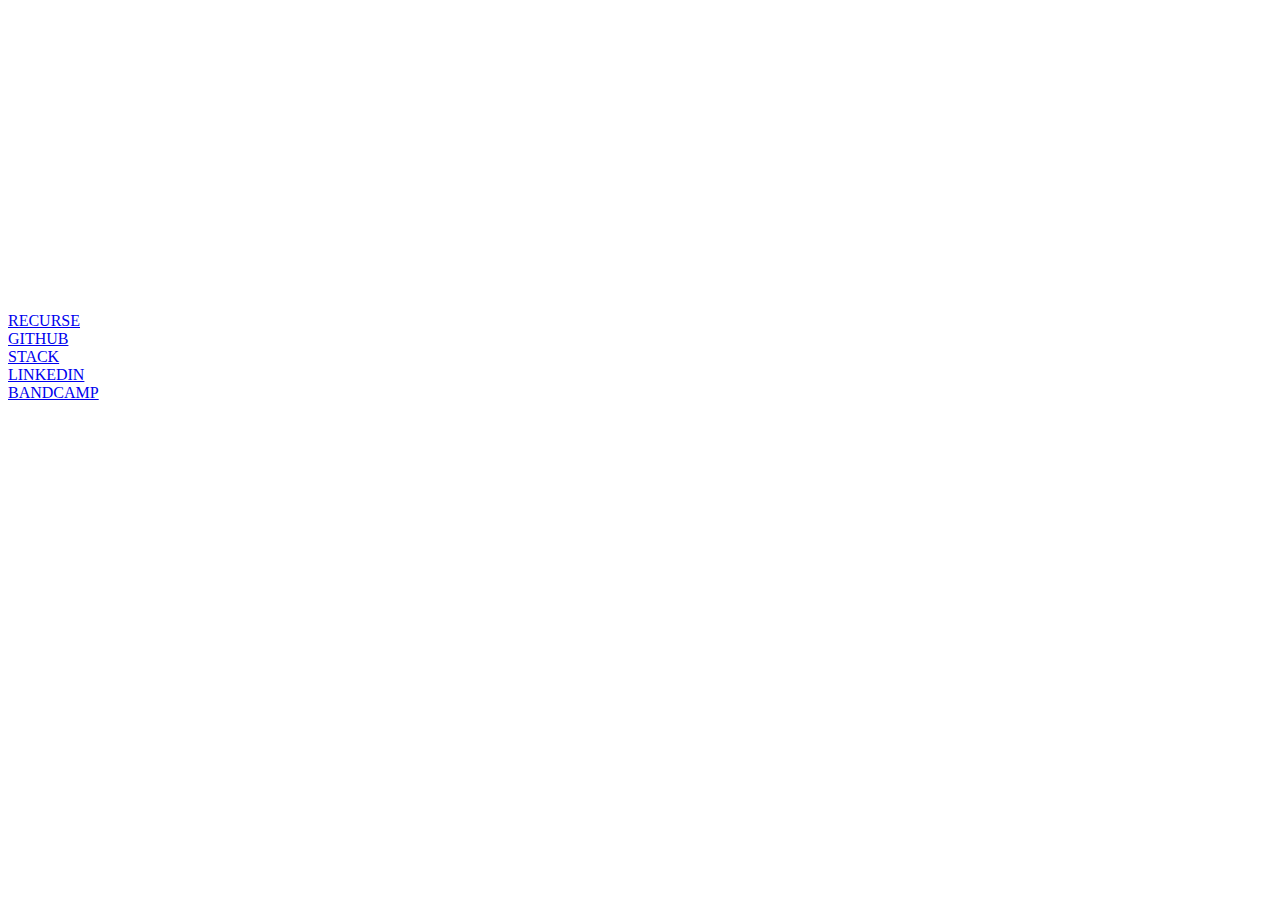
==== jonathangodbout/index.html @ 8b6eb26f "Network SVG is now clickable" ====
<!DOCTYPE html>
<html>
<head>

    <meta charset="UTF-8">
    <meta name="author" content="jnthngdbt">
    <meta name="keywords" content="jnthngdbt">

    <!-- Together with [...text-size-adjust] in CSS, avoids font rescaling when switching orientation -->
    <meta name="viewport" content="width=device-width, initial-scale=1"> 

    <link href="https://fonts.googleapis.com/css?family=Russo+One" rel="stylesheet">
    <link rel="stylesheet" href="css/index.css">

</head>

<body>

    <script src="https://d3js.org/d3.v4.min.js"></script>
    <script src="js/three.min.js"></script>

    <!-- Make the SVG clickable. -->
    <a href="index.html">
        <svg width=300 height=300></svg>
    </a>

    <!-- This will use the SVG. -->
    <script type="text/javascript" src="js/network.random.jitter.js"></script>

    <div id="links">
        <div class="recurse"> <a href="index.html">RECURSE</a> </div>
        <div class="github"> <a href="https://github.com/jnthngdbt">GITHUB</a> </div>
        <div class="stack"> <a href="http://stackoverflow.com/users/story/5414318">STACK</a> </div>
        <div class="linkedin"> <a href="https://ca.linkedin.com/in/jonathan-godbout-b71a76a">LINKEDIN</a> </div>
        <div class="bandcamp"> <a href="https://jonathangodbout.bandcamp.com/releases">BANDCAMP</a> </div>
    </div>

</body>
</html>
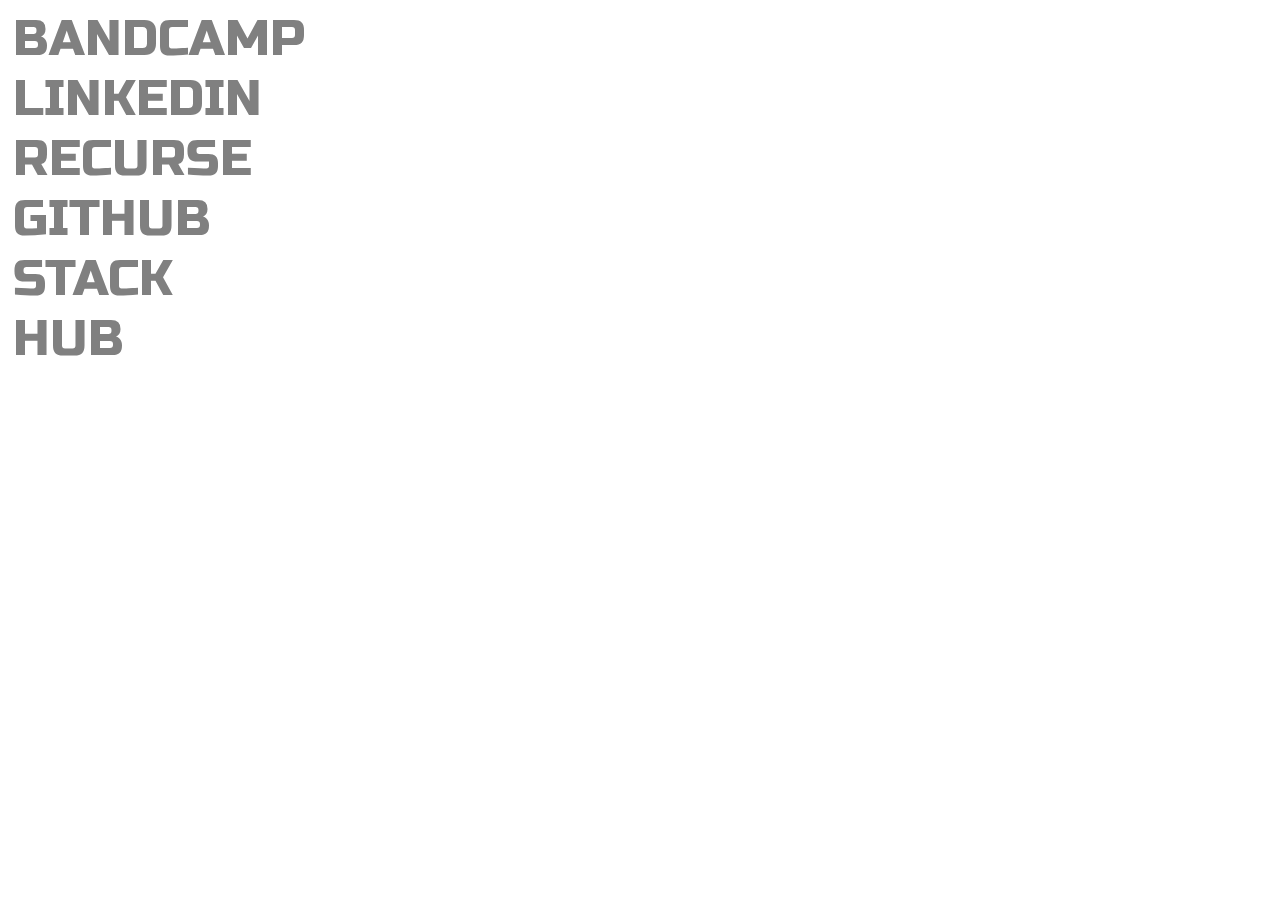
==== commit 77b515c0: "Some minor touch-ups on main page" ====
--- a/jonathangodbout/index.html
+++ b/jonathangodbout/index.html
@@ -5,6 +5,8 @@
     <meta charset="UTF-8">
     <meta name="author" content="jnthngdbt">
     <meta name="keywords" content="jnthngdbt">
+
+    <title>JNTHNGDBT - Jonathan Godbout</title>
 
     <!-- Together with [...text-size-adjust] in CSS, avoids font rescaling when switching orientation -->
     <meta name="viewport" content="width=device-width, initial-scale=1"> 
@@ -19,8 +21,10 @@
     <script src="https://d3js.org/d3.v4.min.js"></script>
     <script src="js/three.min.js"></script>
 
+    <script type="text/javascript" src="js/particles.background.js"></script>
+
     <!-- Make the SVG clickable. -->
-    <a href="index.html">
+    <a href="hub/patatoid.orbit.html">
         <svg width=300 height=300></svg>
     </a>
 
@@ -28,11 +32,12 @@
     <script type="text/javascript" src="js/network.random.jitter.js"></script>
 
     <div id="links">
+        <div class="bandcamp"> <a href="https://jonathangodbout.bandcamp.com/releases">BANDCAMP</a> </div>
+        <div class="linkedin"> <a href="https://ca.linkedin.com/in/jonathan-godbout-b71a76a">LINKEDIN</a> </div>
         <div class="recurse"> <a href="index.html">RECURSE</a> </div>
         <div class="github"> <a href="https://github.com/jnthngdbt">GITHUB</a> </div>
         <div class="stack"> <a href="http://stackoverflow.com/users/story/5414318">STACK</a> </div>
-        <div class="linkedin"> <a href="https://ca.linkedin.com/in/jonathan-godbout-b71a76a">LINKEDIN</a> </div>
-        <div class="bandcamp"> <a href="https://jonathangodbout.bandcamp.com/releases">BANDCAMP</a> </div>
+        <div class="hub"> <a href="https://jonathangodbout.wordpress.com">HUB</a> </div>
     </div>
 
 </body>
--- a/jonathangodbout/css/index.css
+++ b/jonathangodbout/css/index.css
@@ -0,0 +1,46 @@
+body {
+    font-family: 'Russo One';
+    background-color: rgb(255,255,255);
+
+    text-size-adjust:100%; 
+    -webkit-text-size-adjust:100%;
+    -ms-text-size-adjust:100%;
+    -moz-text-size-adjust:100%;
+}
+
+#links {
+    /*background: rgba(128,128,128,0.2);*/
+
+    position: absolute;
+    top: 1%;
+    height: 45%;
+    left: 1%;
+    width: 45%;
+
+    /*text-align: center;*/
+    font-size: 50px;
+    /*font-weight: 400;*/
+    text-transform: uppercase;
+}
+
+a {
+    text-decoration: none;
+    color: rgb(128,128,128);
+}
+
+canvas {
+    padding: 0;
+    margin: auto;
+    display: block;
+    position: absolute;
+    top: 0;
+    bottom: 0;
+    left: 0;
+    right: 0;
+}
+
+svg {
+    position: absolute;
+    bottom: 0%;
+    right: 0%;
+}